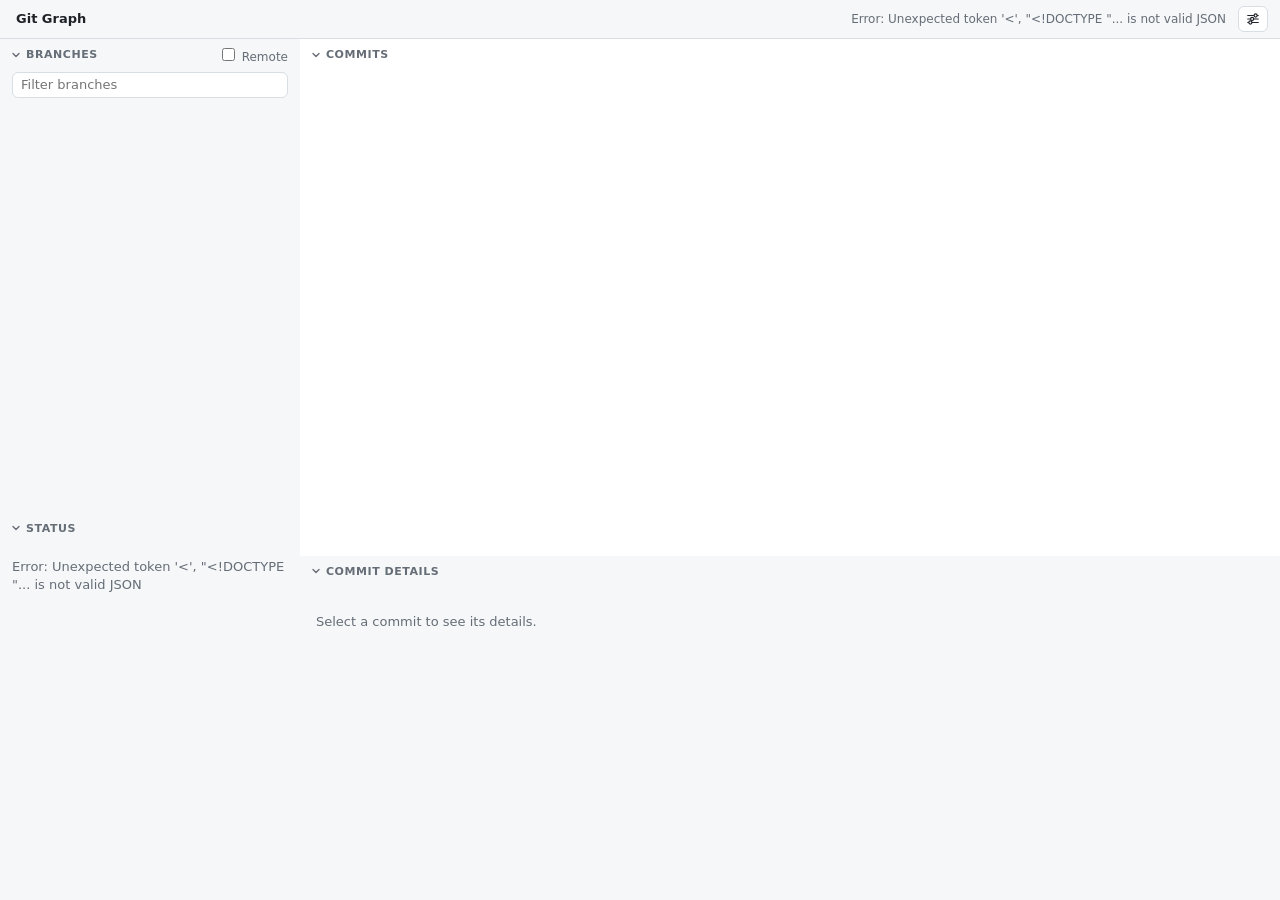
==== GitGraph/public/index.html @ 6eff17d9 "Open and close the Branches and Status panes separately Gives the git graph viewer's Branches and St" ====
<!doctype html>
<html lang="en">
<head>
    <meta charset="utf-8">
    <meta name="viewport" content="width=device-width, initial-scale=1">
    <title>Git Graph</title>
    <link rel="stylesheet" href="style.css">
</head>
<body>
    <header class="toolbar">
        <div class="title">
            <strong id="repo-name">Git Graph</strong>
            <span id="head-info" class="muted"></span>
        </div>
        <span id="status" class="muted status-text" aria-live="polite"></span>
        <button id="options-toggle" class="options-toggle" type="button" aria-expanded="false" aria-controls="options"
            aria-haspopup="true" aria-label="Options" title="Options: filters and settings">
            <svg viewBox="0 0 16 16" width="14" height="14" aria-hidden="true">
                <path d="M2 4h7M13 4h1M2 12h1M7 12h7M2 8h3M9 8h5" />
                <circle cx="11" cy="4" r="1.75" />
                <circle cx="5" cy="12" r="1.75" />
                <circle cx="7" cy="8" r="1.75" />
            </svg>
        </button>
        <!-- Shown only inside the Windows Terminal overlay (GitGraph.Overlay), which handles these buttons. -->
        <div id="host-controls" class="host-controls" hidden>
            <button id="host-minimize" class="host-button" type="button" title="Minimize to a button"
                aria-label="Minimize git graph">
                <svg viewBox="0 0 16 16" width="12" height="12" aria-hidden="true"><path d="M3 8h10" /></svg>
            </button>
            <button id="host-close" class="host-button" type="button" title="Close" aria-label="Close git graph">
                <svg viewBox="0 0 16 16" width="12" height="12" aria-hidden="true"><path d="M4 4l8 8M12 4l-8 8" /></svg>
            </button>
        </div>
        <div id="options" class="options controls" role="group" aria-label="Filters and settings" hidden>
            <label class="option-wide">
                Filter
                <input id="filter" type="search" placeholder="Subject, author, or hash" aria-label="Filter commits">
            </label>
            <label>
                Commits from
                <select id="scope">
                    <option value="current">Current branch</option>
                    <option value="local">Local branches</option>
                    <option value="all" selected>All (local and remote)</option>
                </select>
            </label>
            <label>
                Show
                <select id="limit">
                    <option value="200">200</option>
                    <option value="500" selected>500</option>
                    <option value="1000">1,000</option>
                    <option value="3000">3,000</option>
                    <option value="20000">All</option>
                </select>
            </label>
            <div class="option-row">
                <label class="option-check"><input id="auto-refresh" type="checkbox" checked> Live updates</label>
                <button id="refresh" type="button">Refresh now</button>
            </div>
        </div>
    </header>
    <main id="workspace" class="workspace">
        <aside id="sidebar" class="sidebar stack">
            <nav id="sidebar-rail" class="sidebar-rail" aria-label="Collapsed panes">
                <button id="rail-branches" class="pane-toggle rail-button" type="button" aria-expanded="false"
                    aria-controls="branches-pane" title="Expand">
                    <svg class="chevron" viewBox="0 0 16 16" width="12" height="12" aria-hidden="true"><path d="M4 6l4 4 4-4"/></svg> Branches
                </button>
                <button id="rail-working-tree" class="pane-toggle rail-button" type="button" aria-expanded="false"
                    aria-controls="working-tree-pane" title="Expand">
                    <svg class="chevron" viewBox="0 0 16 16" width="12" height="12" aria-hidden="true"><path d="M4 6l4 4 4-4"/></svg> Status
                </button>
            </nav>
            <section id="branches-pane" class="pane sized-pane" aria-labelledby="branches-heading">
                <header class="pane-header">
                    <h2 id="branches-heading">
                        <button class="pane-toggle" type="button" aria-expanded="true" aria-controls="branches-pane">
                            <svg class="chevron" viewBox="0 0 16 16" width="12" height="12" aria-hidden="true"><path d="M4 6l4 4 4-4"/></svg> Branches
                        </button>
                    </h2>
                    <span id="branches-count" class="muted"></span>
                    <label class="pane-option"><input id="show-remote-branches" type="checkbox"> Remote</label>
                </header>
                <input id="branch-filter" class="pane-filter" type="search" placeholder="Filter branches"
                    aria-label="Filter branches">
                <div id="branches" class="pane-body"></div>
            </section>
            <div id="sidebar-splitter" class="splitter" role="separator" tabindex="0" aria-controls="branches-pane"
                aria-label="Resize the branches and status panes" title="Drag to resize. Double-click to reset."></div>
            <section id="working-tree-pane" class="pane" aria-labelledby="working-tree-heading">
                <header class="pane-header">
                    <h2 id="working-tree-heading">
                        <button class="pane-toggle" type="button" aria-expanded="true" aria-controls="working-tree-pane">
                            <svg class="chevron" viewBox="0 0 16 16" width="12" height="12" aria-hidden="true"><path d="M4 6l4 4 4-4"/></svg> Status
                        </button>
                    </h2>
                    <span id="working-tree-count" class="muted"></span>
                </header>
                <div id="working-tree" class="pane-body"></div>
            </section>
        </aside>
        <div id="workspace-splitter" class="splitter" role="separator" tabindex="0" aria-controls="sidebar"
            aria-label="Resize the sidebar" title="Drag to resize. Double-click to reset."></div>
        <div id="layout" class="layout stack">
            <section id="graph-pane" class="pane" aria-labelledby="graph-heading">
                <header class="pane-header">
                    <h2 id="graph-heading">
                        <button class="pane-toggle" type="button" aria-expanded="true" aria-controls="graph-pane">
                            <svg class="chevron" viewBox="0 0 16 16" width="12" height="12" aria-hidden="true"><path d="M4 6l4 4 4-4"/></svg> Commits
                        </button>
                    </h2>
                </header>
                <div id="graph-scroll" class="graph-scroll">
                    <div id="graph" class="graph"></div>
                </div>
            </section>
            <div id="splitter" class="splitter" role="separator" tabindex="0" aria-controls="details-pane"
                aria-label="Resize the commit details panel" title="Drag to resize. Double-click to reset."></div>
            <section id="details-pane" class="pane sized-pane details-pane" aria-labelledby="details-heading">
                <header class="pane-header">
                    <h2 id="details-heading">
                        <button class="pane-toggle" type="button" aria-expanded="true" aria-controls="details-pane">
                            <svg class="chevron" viewBox="0 0 16 16" width="12" height="12" aria-hidden="true"><path d="M4 6l4 4 4-4"/></svg> Commit details
                        </button>
                    </h2>
                </header>
                <div id="details" class="details">
                    <p class="muted">Select a commit to see its details.</p>
                </div>
            </section>
        </div>
    </main>
    <script src="app.js"></script>
</body>
</html>
---- GitGraph/public/style.css ----
:root {
    --bg: #ffffff;
    --bg-alt: #f6f7f9;
    --bg-hover: #eef2f7;
    --bg-selected: #dbe7fb;
    --fg: #1f2328;
    --muted: #656d76;
    --border: #d8dee4;
    --branch-bg: #dafbe1;
    --branch-fg: #116329;
    --remote-bg: #ddf4ff;
    --remote-fg: #0550ae;
    --tag-bg: #fff8c5;
    --tag-fg: #7d4e00;
    --head-bg: #cf222e;
    --head-fg: #ffffff;
    --added: #1a7f37;
    --deleted: #cf222e;
    --modified: #9a6700;
    --renamed: #8250df;
    --node-stroke: #ffffff;
    --row-height: 26px;
    color-scheme: light;
}

@media (prefers-color-scheme: dark) {
    :root:not([data-theme="light"]) {
        --bg: #0d1117;
        --bg-alt: #161b22;
        --bg-hover: #1c2330;
        --bg-selected: #1f3456;
        --fg: #e6edf3;
        --muted: #8d96a0;
        --border: #30363d;
        --branch-bg: #0f3d1f;
        --branch-fg: #7ee787;
        --remote-bg: #0c2d4f;
        --remote-fg: #79c0ff;
        --tag-bg: #3d2e00;
        --tag-fg: #e3b341;
        --head-bg: #da3633;
        --head-fg: #ffffff;
        --added: #3fb950;
        --deleted: #f85149;
        --modified: #d29922;
        --renamed: #a371f7;
        --node-stroke: #0d1117;
        color-scheme: dark;
    }
}

* {
    box-sizing: border-box;
}

html,
body {
    height: 100%;
    margin: 0;
}

body {
    display: flex;
    flex-direction: column;
    background: var(--bg);
    color: var(--fg);
    font: 13px/1.4 system-ui, -apple-system, "Segoe UI", sans-serif;
}

.muted {
    color: var(--muted);
}

/* One line: the repository and HEAD on the left, then the status and the Options button. The filters and settings
   open in a panel that floats over the content, so the toolbar never takes more than one line. */
.toolbar {
    position: relative;
    display: flex;
    gap: 12px;
    align-items: center;
    padding: 6px 12px 6px 16px;
    border-bottom: 1px solid var(--border);
    background: var(--bg-alt);
}

.title {
    display: flex;
    flex: 1;
    gap: 10px;
    align-items: baseline;
    min-width: 0;
    white-space: nowrap;
}

.title #head-info {
    overflow: hidden;
    text-overflow: ellipsis;
    min-width: 0;
}

.status-text {
    flex: none;
    font-size: 12px;
    white-space: nowrap;
}

.options-toggle {
    display: inline-flex;
    flex: none;
    align-items: center;
    justify-content: center;
    width: 30px;
    height: 26px;
    padding: 0;
    border: 1px solid var(--border);
    border-radius: 6px;
    background: var(--bg);
    color: var(--fg);
    font: inherit;
    cursor: pointer;
}

.options-toggle:hover,
.options-toggle:focus-visible,
.options-toggle[aria-expanded="true"] {
    background: var(--bg-hover);
    outline: none;
}

.options-toggle svg {
    fill: none;
    stroke: currentColor;
    stroke-width: 1.4;
    stroke-linecap: round;
}

.options-toggle svg circle {
    fill: var(--bg);
}


.host-controls {
    display: flex;
    flex: none;
    margin-right: -6px;
}

.host-controls[hidden] {
    display: none;
}

.host-button {
    display: inline-flex;
    align-items: center;
    justify-content: center;
    width: 30px;
    height: 26px;
    padding: 0;
    border: 0;
    border-radius: 6px;
    background: transparent;
    color: var(--muted);
    cursor: pointer;
}

.host-button:hover,
.host-button:focus-visible {
    background: var(--bg-hover);
    color: var(--fg);
    outline: none;
}

.host-button svg {
    fill: none;
    stroke: currentColor;
    stroke-width: 1.4;
    stroke-linecap: round;
}

.options {
    position: absolute;
    top: calc(100% + 4px);
    right: 12px;
    z-index: 20;
    display: grid;
    gap: 10px;
    width: min(320px, calc(100vw - 24px));
    padding: 12px;
    border: 1px solid var(--border);
    border-radius: 8px;
    background: var(--bg-alt);
    box-shadow: 0 8px 24px rgb(0 0 0 / 0.25);
}

.options[hidden] {
    display: none;
}

.options label {
    display: grid;
    gap: 4px;
    font-size: 12px;
    color: var(--muted);
}

.options .option-row {
    display: flex;
    gap: 12px;
    align-items: center;
    justify-content: space-between;
}

.options .option-check {
    display: flex;
    gap: 6px;
    align-items: center;
    font-size: 13px;
    color: var(--fg);
}

.controls input[type="search"],
.controls select,
.controls button {
    font: inherit;
    color: var(--fg);
    background: var(--bg);
    border: 1px solid var(--border);
    border-radius: 6px;
    padding: 4px 8px;
}

.controls input[type="search"],
.controls select {
    width: 100%;
}

.controls button {
    cursor: pointer;
}

.controls button:hover {
    background: var(--bg-hover);
}

.workspace {
    flex: 1;
    display: grid;
    grid-template-columns: clamp(180px, var(--sidebar-width, 300px), calc(100% - 320px)) auto minmax(0, 1fr);
    grid-template-rows: minmax(0, 1fr);
    min-height: 0;
}


/* A splitter draws the divider line and has a wider area to grab. app.js adds "horizontal" to splitters between
   stacked panes. */
.splitter {
    position: relative;
    z-index: 1;
    flex: none;
    width: 1px;
    margin: 0 -3px;
    padding: 0 3px;
    background: var(--border);
    background-clip: content-box;
    cursor: col-resize;
    touch-action: none;
}

.splitter.horizontal {
    width: auto;
    height: 1px;
    margin: -3px 0;
    padding: 3px 0;
    cursor: row-resize;
}

.splitter:hover,
.splitter:focus-visible,
.splitter.dragging {
    background-color: var(--remote-fg);
    outline: none;
}

body.resizing {
    cursor: col-resize;
    user-select: none;
}

body.resizing.resizing-rows {
    cursor: row-resize;
}

/* A stack holds two panes, one above the other. The sized pane keeps the height set by the splitter, and the other
   pane fills the rest. When either pane is collapsed or hidden, the splitter goes away and an open pane fills the
   space. */
.stack {
    display: flex;
    flex-direction: column;
    min-width: 0;
    min-height: 0;
}

.stack > .pane {
    flex: 1 1 0;
}

.stack > .sized-pane {
    flex: 0 0 clamp(var(--pane-minimum), var(--pane-size), calc(100% - var(--pane-minimum)));
}

/* The splitters set --branches-height and --details-height on the stack. */
#branches-pane {
    --pane-minimum: 80px;
    --pane-size: var(--branches-height, 55%);
}

#details-pane {
    --pane-minimum: 120px;
    --pane-size: var(--details-height, 40%);
}

.stack.has-closed-pane > .splitter {
    display: none;
}

.stack.has-closed-pane > .sized-pane {
    flex: 1 1 0;
}

.stack > .pane.collapsed {
    flex: 0 0 auto;
}

.stack > .pane.collapsed > :not(.pane-header) {
    display: none;
}

.sidebar {
    background: var(--bg-alt);
}

/* With both the Branches and Status panes closed, the sidebar shrinks to a rail of their vertical titles. With one of
   them open, the closed one stays in the sidebar as just its title row. */
.sidebar-rail {
    display: none;
}

.workspace.sidebar-collapsed {
    grid-template-columns: auto minmax(0, 1fr);
}

.workspace.sidebar-collapsed > #workspace-splitter,
.sidebar.collapsed > .pane,
.sidebar.collapsed > .splitter {
    display: none;
}

.sidebar.collapsed {
    border-right: 1px solid var(--border);
}

.sidebar.collapsed > .sidebar-rail {
    display: flex;
    flex-direction: column;
    gap: 4px;
    padding: 6px 3px;
}

.sidebar-rail .rail-button {
    writing-mode: vertical-rl;
    padding: 8px 3px;
    font-size: 11px;
    font-weight: 700;
    letter-spacing: 0.05em;
    text-transform: uppercase;
    color: var(--muted);
}




.pane {
    display: flex;
    flex-direction: column;
    min-width: 0;
    min-height: 0;
}

.pane-header {
    display: flex;
    flex: none;
    gap: 8px;
    align-items: center;
    padding: 6px 12px 6px 6px;
}

.details-pane > .pane-header {
    background: var(--bg-alt);
}

.pane-header h2 {
    margin: 0;
    font-size: 11px;
    font-weight: 700;
    letter-spacing: 0.05em;
    text-transform: uppercase;
    color: var(--muted);
}

.pane-toggle {
    display: inline-flex;
    gap: 4px;
    align-items: center;
    padding: 2px 6px 2px 4px;
    border: 0;
    border-radius: 6px;
    background: transparent;
    color: inherit;
    font: inherit;
    letter-spacing: inherit;
    text-transform: inherit;
    cursor: pointer;
}

.pane-toggle:hover,
.pane-toggle:focus-visible {
    color: var(--fg);
    background: var(--bg-hover);
    outline: none;
}

.pane-toggle .chevron {
    fill: none;
    stroke: currentColor;
    stroke-width: 1.8;
    stroke-linecap: round;
    stroke-linejoin: round;
    transition: transform 0.15s ease;
}

.pane-toggle[aria-expanded="false"] .chevron {
    transform: rotate(-90deg);
}
.pane-option {
    margin-left: auto;
    font-size: 12px;
    color: var(--muted);
    white-space: nowrap;
}

.pane-filter {
    margin: 0 12px 6px;
    font: inherit;
    color: var(--fg);
    background: var(--bg);
    border: 1px solid var(--border);
    border-radius: 6px;
    padding: 3px 8px;
}

.pane-body {
    flex: 1;
    min-height: 0;
    overflow-x: hidden;
    overflow-y: auto;
    padding: 0 6px 8px;
}

.pane-group {
    padding: 8px 6px 2px;
    font-size: 11px;
    font-weight: 600;
    color: var(--muted);
}

.branch-item {
    display: block;
    width: 100%;
    padding: 4px 6px;
    border: 0;
    border-radius: 6px;
    background: transparent;
    color: inherit;
    font: inherit;
    text-align: left;
    cursor: pointer;
}

.branch-item:hover,
.branch-item:focus-visible {
    background: var(--bg-hover);
    outline: none;
}

.branch-item.selected {
    background: var(--bg-selected);
}

.branch-line {
    display: flex;
    gap: 6px;
    align-items: center;
    min-width: 0;
}

.branch-name {
    overflow: hidden;
    text-overflow: ellipsis;
    white-space: nowrap;
    min-width: 0;
}

.branch-item.current .branch-name {
    font-weight: 700;
}

.current-marker {
    flex: none;
    width: 7px;
    height: 7px;
    border-radius: 50%;
    background: var(--head-bg);
}

.branch-tag {
    flex: none;
    padding: 0 5px;
    border-radius: 8px;
    border: 1px solid var(--border);
    font-size: 10px;
    line-height: 15px;
    color: var(--muted);
}

.branch-tag.ahead {
    color: var(--added);
}

.branch-tag.behind,
.branch-tag.gone {
    color: var(--deleted);
}

.branch-subject {
    display: block;
    overflow: hidden;
    text-overflow: ellipsis;
    white-space: nowrap;
    font-size: 12px;
    color: var(--muted);
}

.status-summary {
    padding: 0 6px 4px;
    color: var(--muted);
    overflow-wrap: anywhere;
}

.status-item {
    display: flex;
    gap: 8px;
    padding: 1px 6px;
    font-size: 12px;
    overflow-wrap: anywhere;
}

.status-item .status {
    flex: none;
    min-width: 14px;
    font-weight: 700;
    font-family: ui-monospace, Consolas, monospace;
}

.status-untracked {
    color: var(--muted);
}

.status-conflict {
    color: var(--deleted);
}
.graph-scroll {
    flex: 1;
    overflow: auto;
    min-height: 0;
}

.graph {
    position: relative;
}

.graph svg {
    position: absolute;
    top: 0;
    left: 0;
    pointer-events: none;
}

.row {
    display: flex;
    gap: 8px;
    align-items: center;
    height: var(--row-height);
    padding-right: 12px;
    white-space: nowrap;
    cursor: pointer;
}

.row:hover {
    background: var(--bg-hover);
}

.row.selected {
    background: var(--bg-selected);
}

.row.dimmed {
    opacity: 0.35;
}

.row .subject {
    overflow: hidden;
    text-overflow: ellipsis;
    flex: 1;
    min-width: 0;
}

.row .meta {
    color: var(--muted);
    font-size: 12px;
}

.row .hash,
.mono {
    font-family: ui-monospace, "Cascadia Code", Consolas, monospace;
    font-size: 12px;
}

.ref {
    display: inline-block;
    padding: 0 6px;
    border-radius: 10px;
    font-size: 11px;
    line-height: 17px;
    font-weight: 600;
    flex: none;
    max-width: 260px;
    overflow: hidden;
    text-overflow: ellipsis;
}

.ref.branch {
    background: var(--branch-bg);
    color: var(--branch-fg);
}

.ref.remote {
    background: var(--remote-bg);
    color: var(--remote-fg);
}

.ref.tag {
    background: var(--tag-bg);
    color: var(--tag-fg);
}

.ref.head {
    background: var(--head-bg);
    color: var(--head-fg);
}

.details {
    flex: 1;
    background: var(--bg-alt);
    overflow: auto;
    padding: 12px 16px;
    min-height: 0;
}

.details h2 {
    font-size: 15px;
    margin: 0 0 8px;
}

.details dl {
    display: grid;
    grid-template-columns: auto minmax(0, 1fr);
    gap: 4px 12px;
    margin: 0 0 12px;
}

.details dt {
    color: var(--muted);
}

.details dd {
    margin: 0;
    overflow-wrap: anywhere;
}

.details pre {
    white-space: pre-wrap;
    overflow-wrap: anywhere;
    background: var(--bg);
    border: 1px solid var(--border);
    border-radius: 6px;
    padding: 8px 10px;
    margin: 0 0 12px;
    font: 12px/1.45 ui-monospace, "Cascadia Code", Consolas, monospace;
}

.details a {
    color: var(--remote-fg);
    cursor: pointer;
}

.hash-field {
    display: flex;
    flex-wrap: wrap;
    gap: 4px 8px;
    align-items: center;
}

.copy-button {
    display: inline-flex;
    align-items: center;
    justify-content: center;
    width: 22px;
    height: 22px;
    padding: 0;
    color: var(--muted);
    background: transparent;
    border: 1px solid transparent;
    border-radius: 6px;
    cursor: pointer;
}

.copy-button:hover,
.copy-button:focus-visible {
    color: var(--fg);
    background: var(--bg-hover);
    border-color: var(--border);
}

.copy-button svg {
    fill: none;
    stroke: currentColor;
    stroke-width: 1.4;
    stroke-linecap: round;
    stroke-linejoin: round;
}

.copy-button[data-state="copied"] {
    color: var(--added);
}

.copy-button[data-state="failed"] {
    color: var(--deleted);
}

.files {
    list-style: none;
    margin: 0;
    padding: 0;
}

.files li {
    display: flex;
    gap: 8px;
    padding: 2px 0;
    overflow-wrap: anywhere;
}

.files .status {
    flex: none;
    width: 14px;
    font-weight: 700;
    font-family: ui-monospace, Consolas, monospace;
}

.status-A { color: var(--added); }
.status-D { color: var(--deleted); }
.status-M { color: var(--modified); }
.status-R,
.status-C { color: var(--renamed); }

.notice {
    padding: 8px 16px;
    color: var(--muted);
}

@media (max-width: 760px) {

    .row .meta {
        display: none;
    }
}
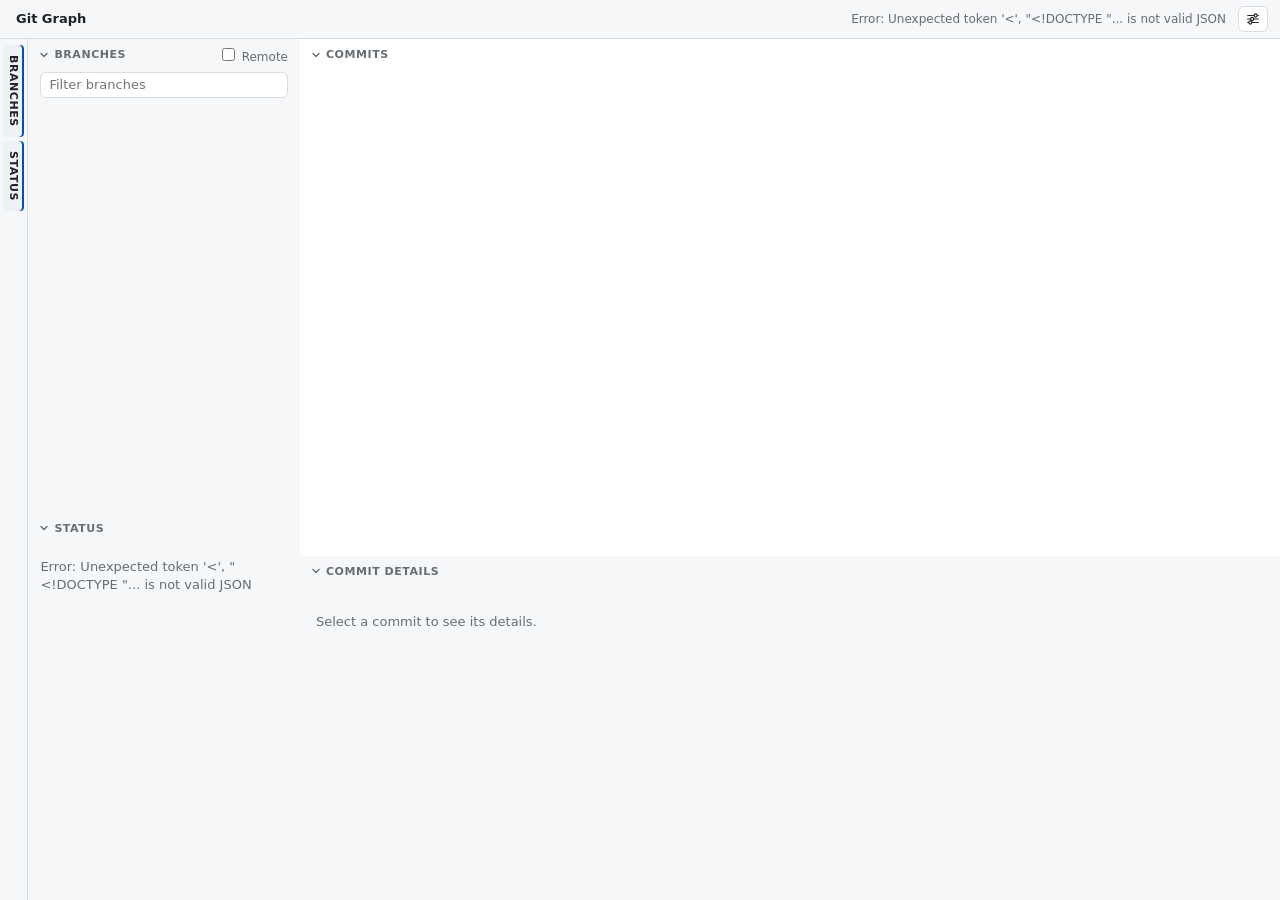
==== commit c0e7617c: "Keep the sidebar rail visible next to the open panes Keeps the git graph viewer's rail of Branches a" ====
--- a/GitGraph/public/index.html
+++ b/GitGraph/public/index.html
@@ -62,44 +62,43 @@
         </div>
     </header>
     <main id="workspace" class="workspace">
-        <aside id="sidebar" class="sidebar stack">
-            <nav id="sidebar-rail" class="sidebar-rail" aria-label="Collapsed panes">
+        <aside id="sidebar" class="sidebar">
+            <!-- Always visible. Each button opens or closes its pane, and shows whether it's open. -->
+            <nav id="sidebar-rail" class="sidebar-rail" aria-label="Sidebar panes">
                 <button id="rail-branches" class="pane-toggle rail-button" type="button" aria-expanded="false"
-                    aria-controls="branches-pane" title="Expand">
-                    <svg class="chevron" viewBox="0 0 16 16" width="12" height="12" aria-hidden="true"><path d="M4 6l4 4 4-4"/></svg> Branches
-                </button>
+                    aria-controls="branches-pane">Branches</button>
                 <button id="rail-working-tree" class="pane-toggle rail-button" type="button" aria-expanded="false"
-                    aria-controls="working-tree-pane" title="Expand">
-                    <svg class="chevron" viewBox="0 0 16 16" width="12" height="12" aria-hidden="true"><path d="M4 6l4 4 4-4"/></svg> Status
-                </button>
+                    aria-controls="working-tree-pane">Status</button>
             </nav>
-            <section id="branches-pane" class="pane sized-pane" aria-labelledby="branches-heading">
-                <header class="pane-header">
-                    <h2 id="branches-heading">
-                        <button class="pane-toggle" type="button" aria-expanded="true" aria-controls="branches-pane">
-                            <svg class="chevron" viewBox="0 0 16 16" width="12" height="12" aria-hidden="true"><path d="M4 6l4 4 4-4"/></svg> Branches
-                        </button>
-                    </h2>
-                    <span id="branches-count" class="muted"></span>
-                    <label class="pane-option"><input id="show-remote-branches" type="checkbox"> Remote</label>
-                </header>
-                <input id="branch-filter" class="pane-filter" type="search" placeholder="Filter branches"
-                    aria-label="Filter branches">
-                <div id="branches" class="pane-body"></div>
-            </section>
-            <div id="sidebar-splitter" class="splitter" role="separator" tabindex="0" aria-controls="branches-pane"
-                aria-label="Resize the branches and status panes" title="Drag to resize. Double-click to reset."></div>
-            <section id="working-tree-pane" class="pane" aria-labelledby="working-tree-heading">
-                <header class="pane-header">
-                    <h2 id="working-tree-heading">
-                        <button class="pane-toggle" type="button" aria-expanded="true" aria-controls="working-tree-pane">
-                            <svg class="chevron" viewBox="0 0 16 16" width="12" height="12" aria-hidden="true"><path d="M4 6l4 4 4-4"/></svg> Status
-                        </button>
-                    </h2>
-                    <span id="working-tree-count" class="muted"></span>
-                </header>
-                <div id="working-tree" class="pane-body"></div>
-            </section>
+            <div id="sidebar-panes" class="sidebar-panes stack">
+                <section id="branches-pane" class="pane sized-pane" aria-labelledby="branches-heading">
+                    <header class="pane-header">
+                        <h2 id="branches-heading">
+                            <button class="pane-toggle" type="button" aria-expanded="true" aria-controls="branches-pane">
+                                <svg class="chevron" viewBox="0 0 16 16" width="12" height="12" aria-hidden="true"><path d="M4 6l4 4 4-4"/></svg> Branches
+                            </button>
+                        </h2>
+                        <span id="branches-count" class="muted"></span>
+                        <label class="pane-option"><input id="show-remote-branches" type="checkbox"> Remote</label>
+                    </header>
+                    <input id="branch-filter" class="pane-filter" type="search" placeholder="Filter branches"
+                        aria-label="Filter branches">
+                    <div id="branches" class="pane-body"></div>
+                </section>
+                <div id="sidebar-splitter" class="splitter" role="separator" tabindex="0" aria-controls="branches-pane"
+                    aria-label="Resize the branches and status panes" title="Drag to resize. Double-click to reset."></div>
+                <section id="working-tree-pane" class="pane" aria-labelledby="working-tree-heading">
+                    <header class="pane-header">
+                        <h2 id="working-tree-heading">
+                            <button class="pane-toggle" type="button" aria-expanded="true" aria-controls="working-tree-pane">
+                                <svg class="chevron" viewBox="0 0 16 16" width="12" height="12" aria-hidden="true"><path d="M4 6l4 4 4-4"/></svg> Status
+                            </button>
+                        </h2>
+                        <span id="working-tree-count" class="muted"></span>
+                    </header>
+                    <div id="working-tree" class="pane-body"></div>
+                </section>
+            </div>
         </aside>
         <div id="workspace-splitter" class="splitter" role="separator" tabindex="0" aria-controls="sidebar"
             aria-label="Resize the sidebar" title="Drag to resize. Double-click to reset."></div>
--- a/GitGraph/public/style.css
+++ b/GitGraph/public/style.css
@@ -335,40 +335,46 @@
     display: none;
 }
 
+/* The sidebar is the rail of pane buttons, which is always visible, and the open panes beside it. With both the
+   Branches and Status panes closed, only the rail is left. */
 .sidebar {
+    display: flex;
+    min-width: 0;
+    min-height: 0;
     background: var(--bg-alt);
 }
 
-/* With both the Branches and Status panes closed, the sidebar shrinks to a rail of their vertical titles. With one of
-   them open, the closed one stays in the sidebar as just its title row. */
 .sidebar-rail {
-    display: none;
-}
-
-.workspace.sidebar-collapsed {
-    grid-template-columns: auto minmax(0, 1fr);
-}
-
-.workspace.sidebar-collapsed > #workspace-splitter,
-.sidebar.collapsed > .pane,
-.sidebar.collapsed > .splitter {
-    display: none;
-}
-
-.sidebar.collapsed {
-    border-right: 1px solid var(--border);
-}
-
-.sidebar.collapsed > .sidebar-rail {
-    display: flex;
+    display: flex;
+    flex: none;
     flex-direction: column;
     gap: 4px;
     padding: 6px 3px;
+    border-right: 1px solid var(--border);
+}
+
+.sidebar-panes {
+    flex: 1;
+}
+
+/* A closed pane disappears; its rail button opens it again. */
+.sidebar-panes > .pane.collapsed,
+.sidebar.collapsed > .sidebar-panes {
+    display: none;
+}
+
+.workspace.sidebar-collapsed {
+    grid-template-columns: auto minmax(0, 1fr);
+}
+
+.workspace.sidebar-collapsed > #workspace-splitter {
+    display: none;
 }
 
 .sidebar-rail .rail-button {
     writing-mode: vertical-rl;
-    padding: 8px 3px;
+    padding: 10px 3px;
+    border-radius: 4px;
     font-size: 11px;
     font-weight: 700;
     letter-spacing: 0.05em;
@@ -376,9 +382,12 @@
     color: var(--muted);
 }
 
-
-
-
+/* An open pane's button is highlighted, with a bar on the side next to the panes. */
+.sidebar-rail .rail-button[aria-expanded="true"] {
+    color: var(--fg);
+    background: var(--bg-hover);
+    box-shadow: inset -2px 0 0 var(--remote-fg);
+}
 .pane {
     display: flex;
     flex-direction: column;
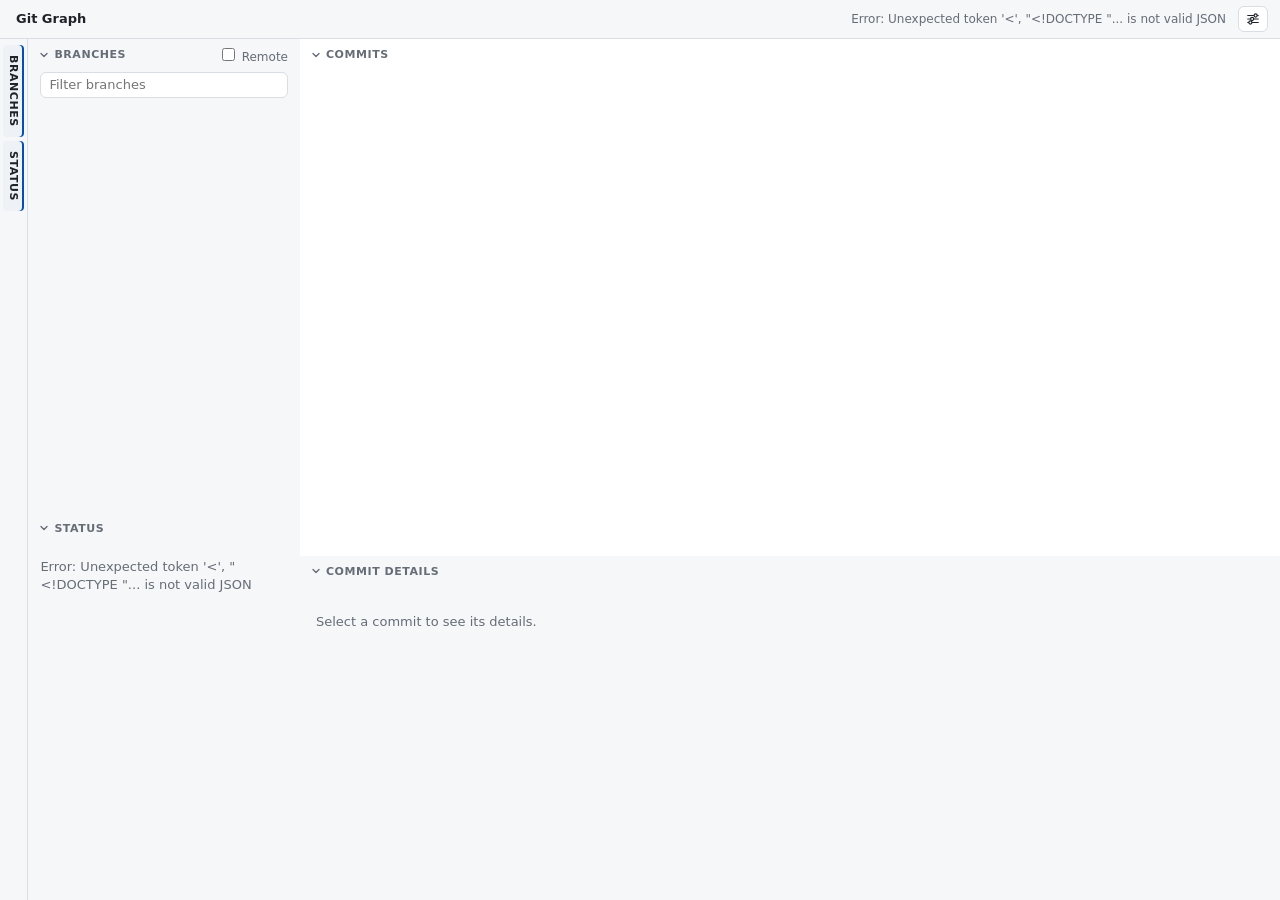
==== commit f4b13a9a: "Make the git graph viewer's commit columns resizable Lets the user resize the description, author, a" ====
--- a/GitGraph/public/index.html
+++ b/GitGraph/public/index.html
@@ -110,6 +110,16 @@
                             <svg class="chevron" viewBox="0 0 16 16" width="12" height="12" aria-hidden="true"><path d="M4 6l4 4 4-4"/></svg> Commits
                         </button>
                     </h2>
+                    <!-- Labels for the columns on the right of each commit, in the title row so they take no extra
+                         space. The edge before a label resizes the column to its left; app.js places the labels. -->
+                    <div id="column-headers" class="column-headers">
+                        <span class="column-header" data-column="author"><span class="column-label">Author</span><span
+                                class="column-resizer" title="Drag to resize. Double-click to reset."></span></span>
+                        <span class="column-header" data-column="date"><span class="column-label">Date</span><span
+                                class="column-resizer" title="Drag to resize. Double-click to reset."></span></span>
+                        <span class="column-header" data-column="hash"><span class="column-label">Commit</span><span
+                                class="column-resizer" title="Drag to resize. Double-click to reset."></span></span>
+                    </div>
                 </header>
                 <div id="graph-scroll" class="graph-scroll">
                     <div id="graph" class="graph"></div>
--- a/GitGraph/public/style.css
+++ b/GitGraph/public/style.css
@@ -610,6 +610,7 @@
     align-items: center;
     height: var(--row-height);
     padding-right: 12px;
+    overflow: hidden;
     white-space: nowrap;
     cursor: pointer;
 }
@@ -638,6 +639,117 @@
     font-size: 12px;
 }
 
+/* The columns after the graph: the description (branch labels and subject), author, date, and commit. Until the
+   description is resized, it fills the space and the commit column is narrow. Once it has a width, the columns after
+   it keep their widths and move along, and the commit column takes what's left. app.js sets the widths on the graph
+   pane, and an author or date column dragged to nothing is hidden. */
+.row .column {
+    flex: none;
+    overflow: hidden;
+    text-overflow: ellipsis;
+}
+
+.row .col-description {
+    display: flex;
+    flex: 1;
+    gap: 8px;
+    align-items: center;
+    min-width: 0;
+}
+
+.fixed-description .row .col-description {
+    flex: none;
+    width: var(--col-description);
+}
+
+.row .col-author {
+    width: var(--col-author, 110px);
+}
+
+.row .col-date {
+    width: var(--col-date, 112px);
+}
+
+.row .col-hash {
+    width: 64px;
+}
+
+.fixed-description .row .col-hash {
+    flex: 1 1 0;
+    width: auto;
+    min-width: 0;
+}
+
+.hide-author .row .col-author,
+.hide-date .row .col-date {
+    display: none;
+}
+
+/* The labels sit in the Commits title row, each placed over its column by app.js. */
+#graph-pane > .pane-header {
+    position: relative;
+    overflow: hidden;
+}
+
+.column-headers {
+    position: absolute;
+    inset: 0;
+    pointer-events: none;
+    font-size: 11px;
+    font-weight: 700;
+    letter-spacing: 0.05em;
+    text-transform: uppercase;
+    color: var(--muted);
+}
+
+.column-headers[hidden],
+.pane.collapsed .column-headers {
+    display: none;
+}
+
+.column-header {
+    position: absolute;
+    top: 0;
+    bottom: 0;
+    display: flex;
+    align-items: center;
+    overflow: visible;
+    white-space: nowrap;
+    pointer-events: auto;
+}
+
+.column-header > .column-label {
+    overflow: hidden;
+    text-overflow: ellipsis;
+}
+
+/* The edge in the gap before a label resizes the column to its left. */
+.column-resizer {
+    position: absolute;
+    top: 0;
+    bottom: 0;
+    left: -8px;
+    width: 8px;
+    cursor: col-resize;
+    touch-action: none;
+}
+
+.column-headers:hover .column-resizer::after,
+.column-resizer.dragging::after {
+    content: "";
+    position: absolute;
+    top: 7px;
+    bottom: 7px;
+    left: 3px;
+    width: 1px;
+    background: var(--border);
+}
+
+.column-resizer:hover::after,
+.column-resizer.dragging::after {
+    width: 2px;
+    background: var(--remote-fg);
+}
 .row .hash,
 .mono {
     font-family: ui-monospace, "Cascadia Code", Consolas, monospace;
@@ -797,9 +909,4 @@
     color: var(--muted);
 }
 
-@media (max-width: 760px) {
-
-    .row .meta {
-        display: none;
-    }
-}
+
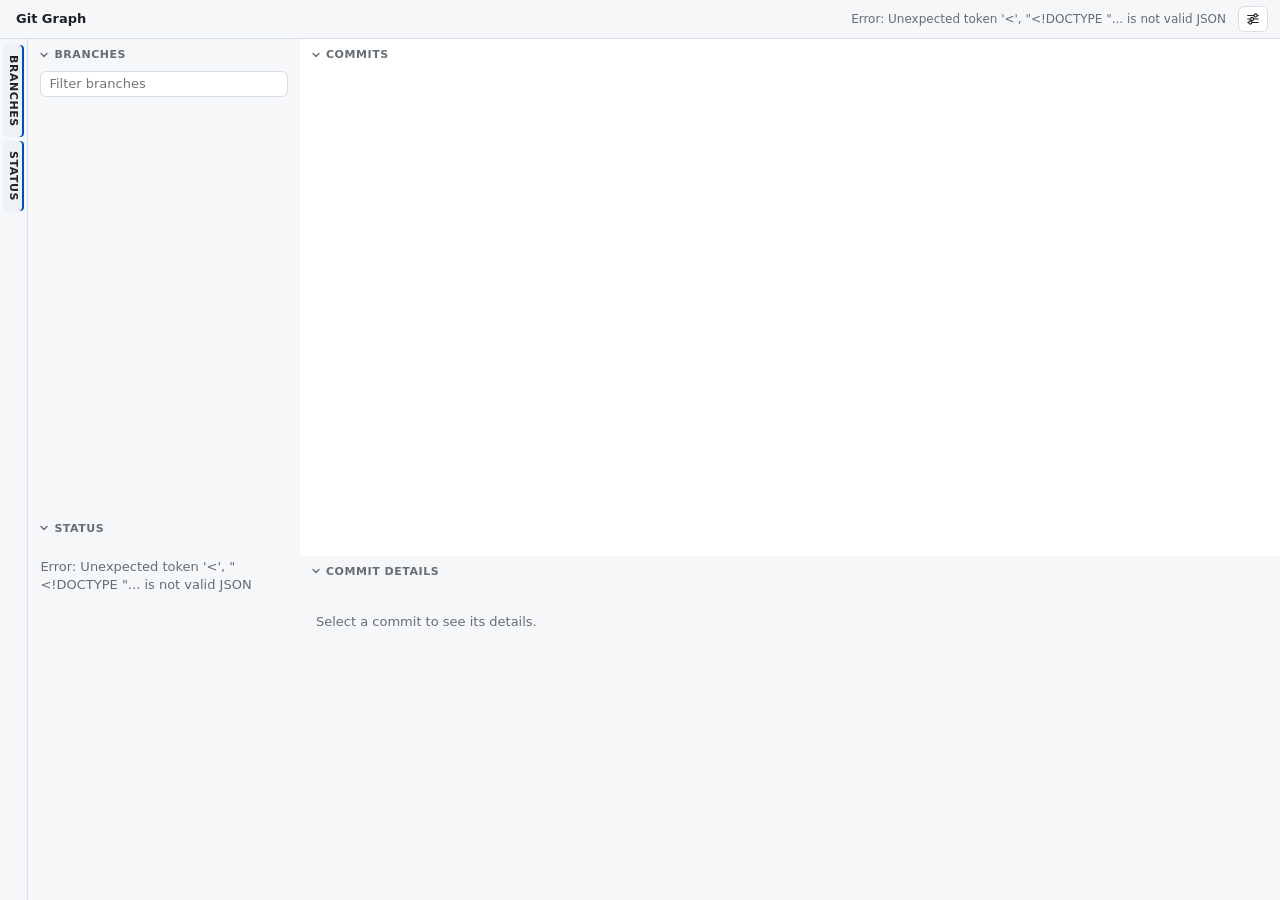
==== commit 2b6c2873: "Add Branches, Remote branches, and Tags nodes to the branch tree Gives the git graph viewer's branch" ====
--- a/GitGraph/public/index.html
+++ b/GitGraph/public/index.html
@@ -79,7 +79,7 @@
                             </button>
                         </h2>
                         <span id="branches-count" class="muted"></span>
-                        <label class="pane-option"><input id="show-remote-branches" type="checkbox"> Remote</label>
+
                     </header>
                     <input id="branch-filter" class="pane-filter" type="search" placeholder="Filter branches"
                         aria-label="Filter branches">
--- a/GitGraph/public/style.css
+++ b/GitGraph/public/style.css
@@ -450,13 +450,6 @@
 .pane-toggle[aria-expanded="false"] .chevron {
     transform: rotate(-90deg);
 }
-.pane-option {
-    margin-left: auto;
-    font-size: 12px;
-    color: var(--muted);
-    white-space: nowrap;
-}
-
 .pane-filter {
     margin: 0 12px 6px;
     font: inherit;
@@ -505,6 +498,56 @@
     background: var(--bg-selected);
 }
 
+/* A folder of branches, from the parts of their names ("claude/..."). Its chevron opens and closes it. */
+.branch-folder {
+    display: flex;
+    gap: 6px;
+    align-items: center;
+    width: 100%;
+    padding: 3px 6px;
+    border: 0;
+    border-radius: 6px;
+    background: transparent;
+    color: inherit;
+    font: inherit;
+    text-align: left;
+    cursor: pointer;
+}
+
+.branch-folder:hover,
+.branch-folder:focus-visible {
+    background: var(--bg-hover);
+    outline: none;
+}
+
+.branch-folder .chevron {
+    flex: none;
+    fill: none;
+    stroke: var(--muted);
+    stroke-width: 1.8;
+    stroke-linecap: round;
+    stroke-linejoin: round;
+    transition: transform 0.15s ease;
+}
+
+.branch-folder[aria-expanded="false"] .chevron {
+    transform: rotate(-90deg);
+}
+
+.branch-folder-name {
+    overflow: hidden;
+    text-overflow: ellipsis;
+    white-space: nowrap;
+    min-width: 0;
+    font-weight: 600;
+}
+
+.branch-folder-count {
+    margin-left: auto;
+    font-size: 11px;
+    color: var(--muted);
+}
+
 .branch-line {
     display: flex;
     gap: 6px;
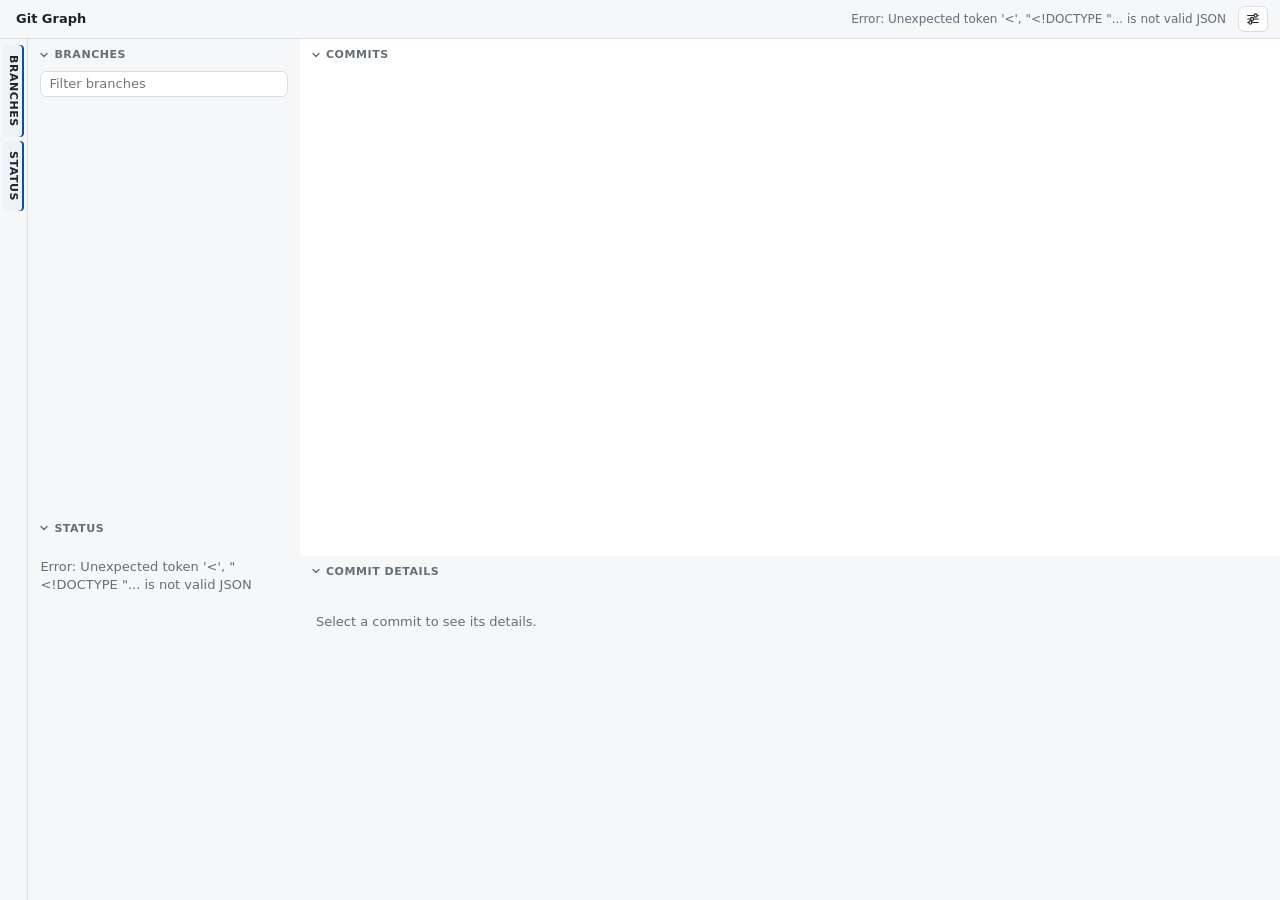
==== commit 7f3f5c4b: "Add right-click menus to the git graph viewer Adds right-click menus for commits, branches, and tags" ====
--- a/GitGraph/public/index.html
+++ b/GitGraph/public/index.html
@@ -141,6 +141,7 @@
             </section>
         </div>
     </main>
+    <div id="context-menu" class="context-menu" role="menu" aria-label="Actions" hidden></div>
     <script src="app.js"></script>
 </body>
 </html>
--- a/GitGraph/public/style.css
+++ b/GitGraph/public/style.css
@@ -952,4 +952,50 @@
     color: var(--muted);
 }
 
-
+/* The right-click menu, and the row or branch it's for. */
+.context-menu {
+    position: fixed;
+    z-index: 30;
+    display: flex;
+    flex-direction: column;
+    min-width: 200px;
+    padding: 4px;
+    border: 1px solid var(--border);
+    border-radius: 8px;
+    background: var(--bg-alt);
+    box-shadow: 0 8px 24px rgb(0 0 0 / 0.25);
+}
+
+.context-menu[hidden] {
+    display: none;
+}
+
+.context-menu-item {
+    padding: 5px 10px;
+    border: 0;
+    border-radius: 4px;
+    background: transparent;
+    color: var(--fg);
+    font: inherit;
+    text-align: left;
+    white-space: nowrap;
+    cursor: pointer;
+}
+
+.context-menu-item:hover,
+.context-menu-item:focus-visible {
+    background: var(--bg-hover);
+    outline: none;
+}
+
+.context-menu-separator {
+    height: 1px;
+    margin: 4px 6px;
+    background: var(--border);
+}
+
+.row.context-target,
+.branch-item.context-target {
+    outline: 1px solid var(--remote-fg);
+    outline-offset: -1px;
+}
